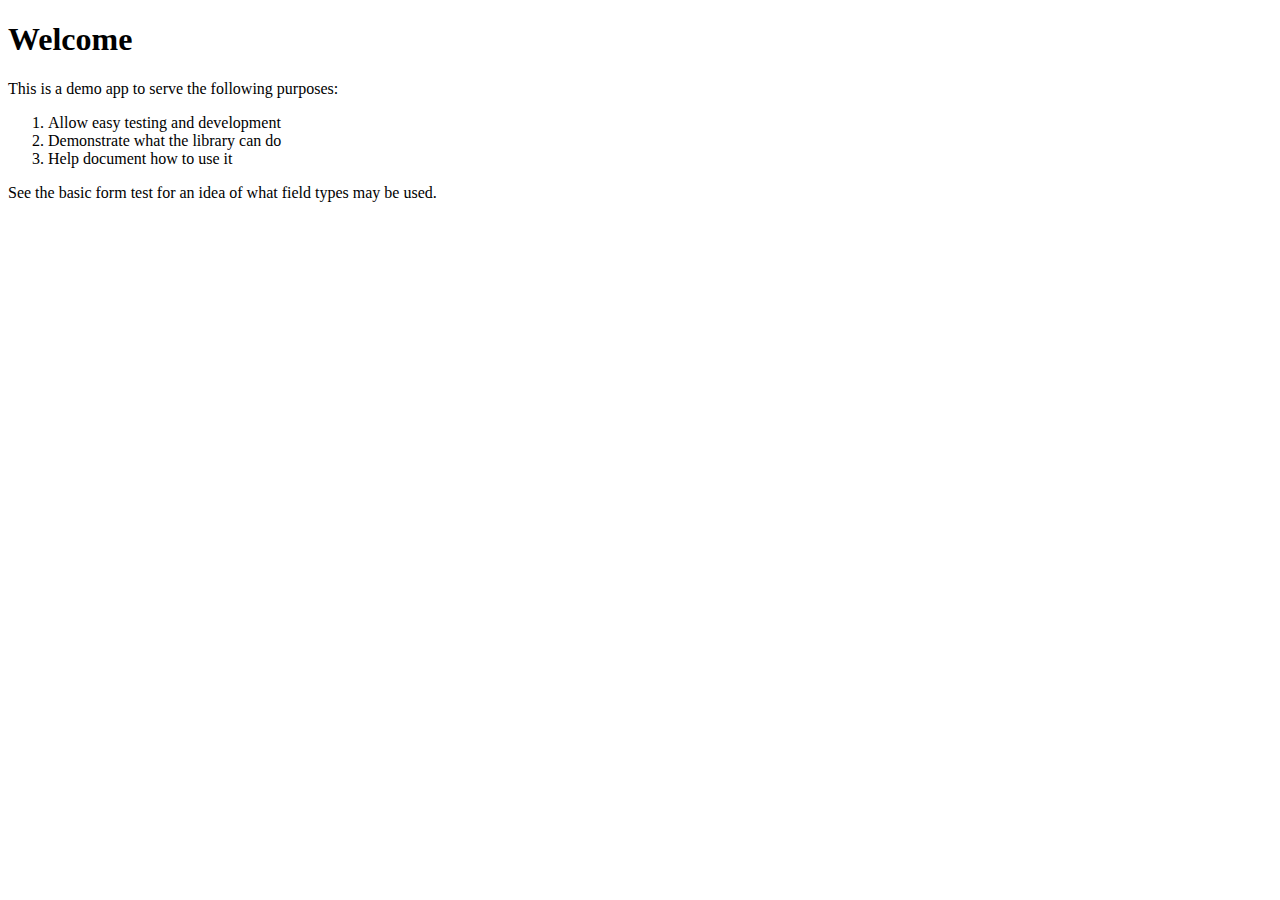
==== src/test/resources/templates/index.html @ 32006047 "Created a test harness web app" ====
<!DOCTYPE html>
<html lang="en"
      xmlns:th="http://www.thymeleaf.org">
<head th:replace="layout::html-head(~{::title})">
    <title>Formaker</title>
</head>

<body th:replace="layout::body(~{::main})">
    <main>
        <h1>Welcome</h1>

        <p>This is a demo app to serve the following purposes:</p>

        <ol>
            <li>Allow easy testing and development</li>
            <li>Demonstrate what the library can do</li>
            <li>Help document how to use it</li>
        </ol>

        <p>See the <a th:href="@{/basic}">basic form test</a> for an idea of what field types may be used.</p>
    </main>
</body>
</html>
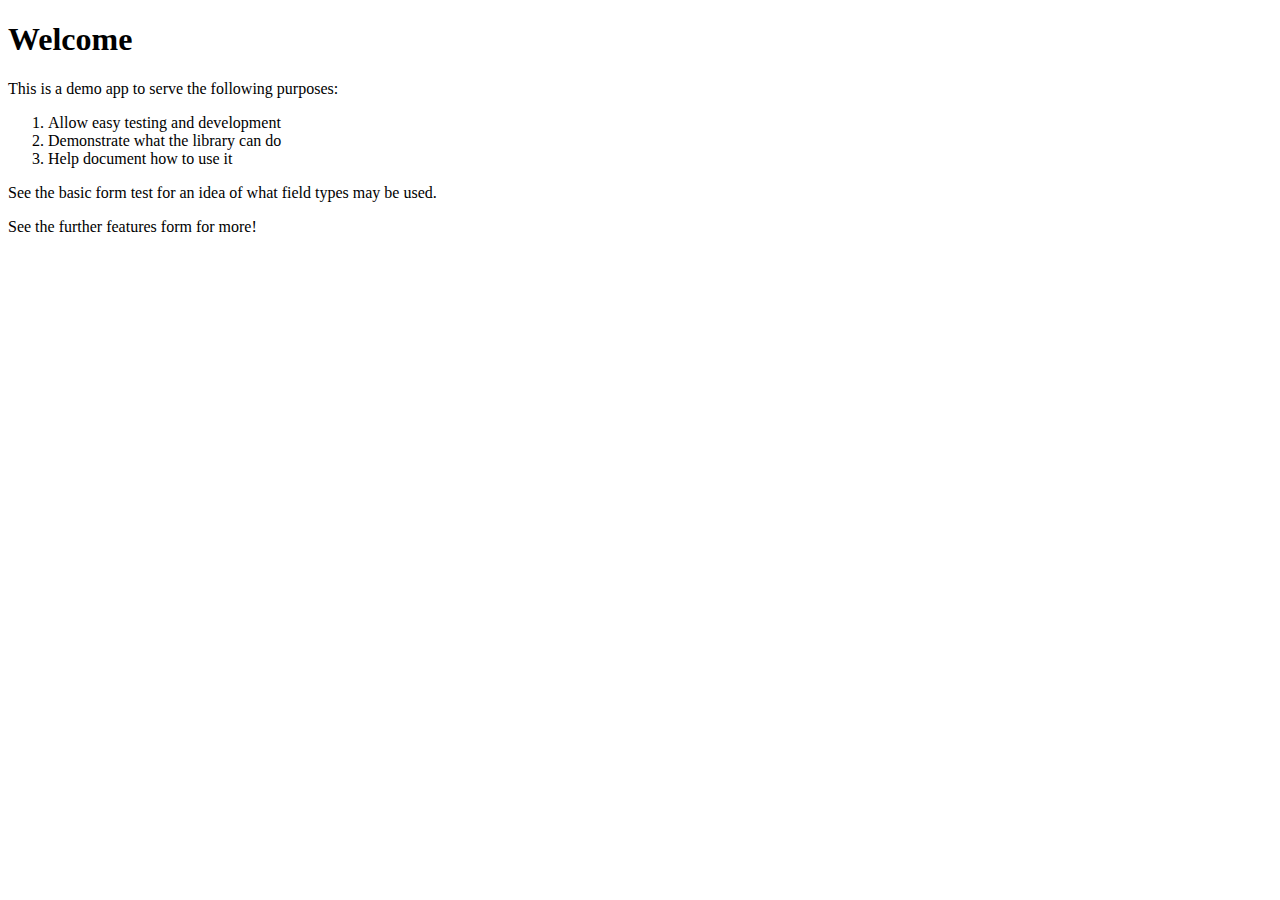
==== commit e0440a7c: "Enum support for dropdowns" ====
--- a/src/test/resources/templates/index.html
+++ b/src/test/resources/templates/index.html
@@ -18,6 +18,8 @@
         </ol>
 
         <p>See the <a th:href="@{/basic}">basic form test</a> for an idea of what field types may be used.</p>
+
+        <p>See the <a th:href="@{/more}">further features form</a> for more!</p>
     </main>
 </body>
 </html>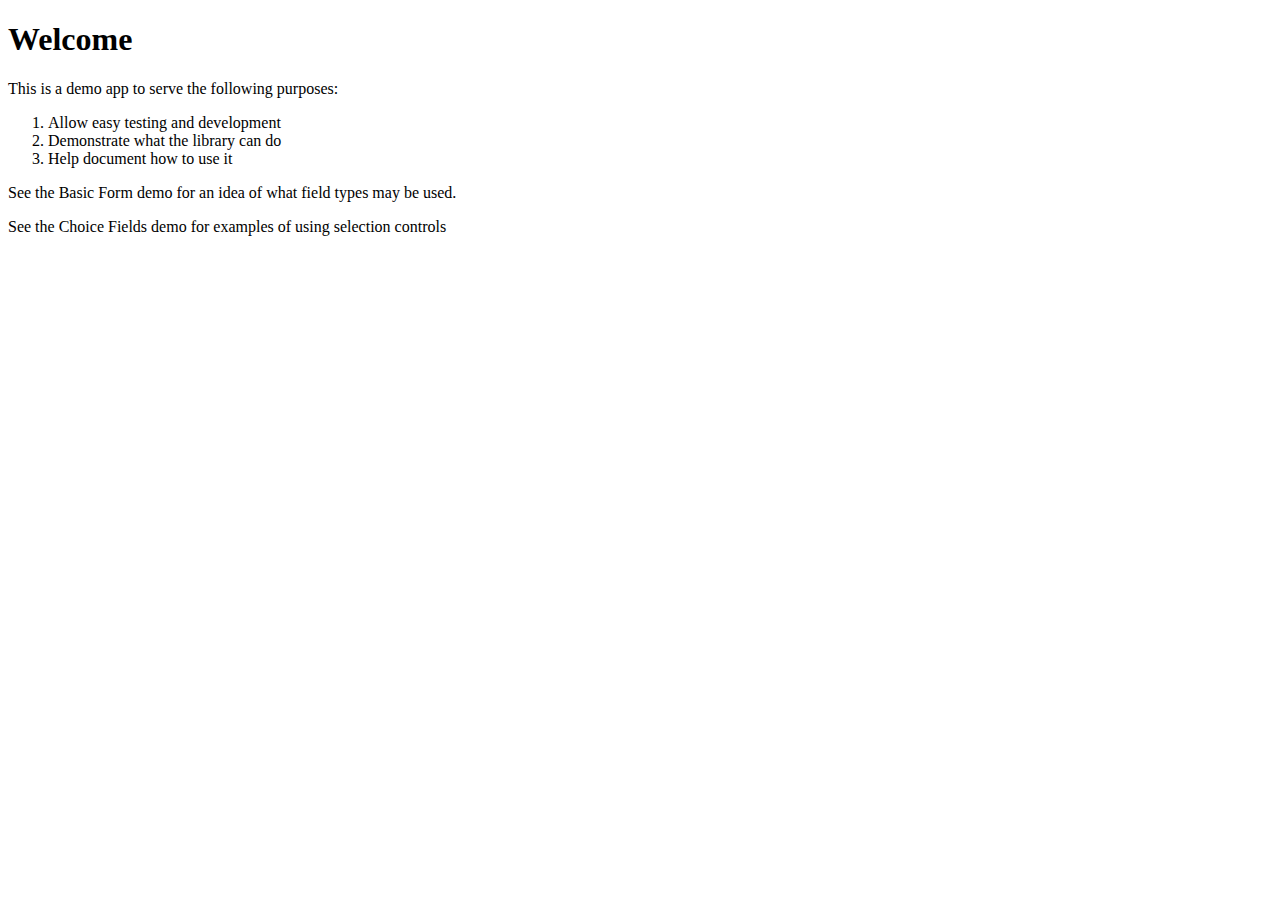
==== commit dbe6e41e: "Adding radio buttons - WIP" ====
--- a/src/test/resources/templates/index.html
+++ b/src/test/resources/templates/index.html
@@ -17,9 +17,9 @@
             <li>Help document how to use it</li>
         </ol>
 
-        <p>See the <a th:href="@{/basic}">basic form test</a> for an idea of what field types may be used.</p>
+        <p>See the <a th:href="@{/basic}">Basic Form</a> demo for an idea of what field types may be used.</p>
 
-        <p>See the <a th:href="@{/more}">further features form</a> for more!</p>
+        <p>See the <a th:href="@{/choices}">Choice Fields</a> demo for examples of using selection controls</p>
     </main>
 </body>
 </html>